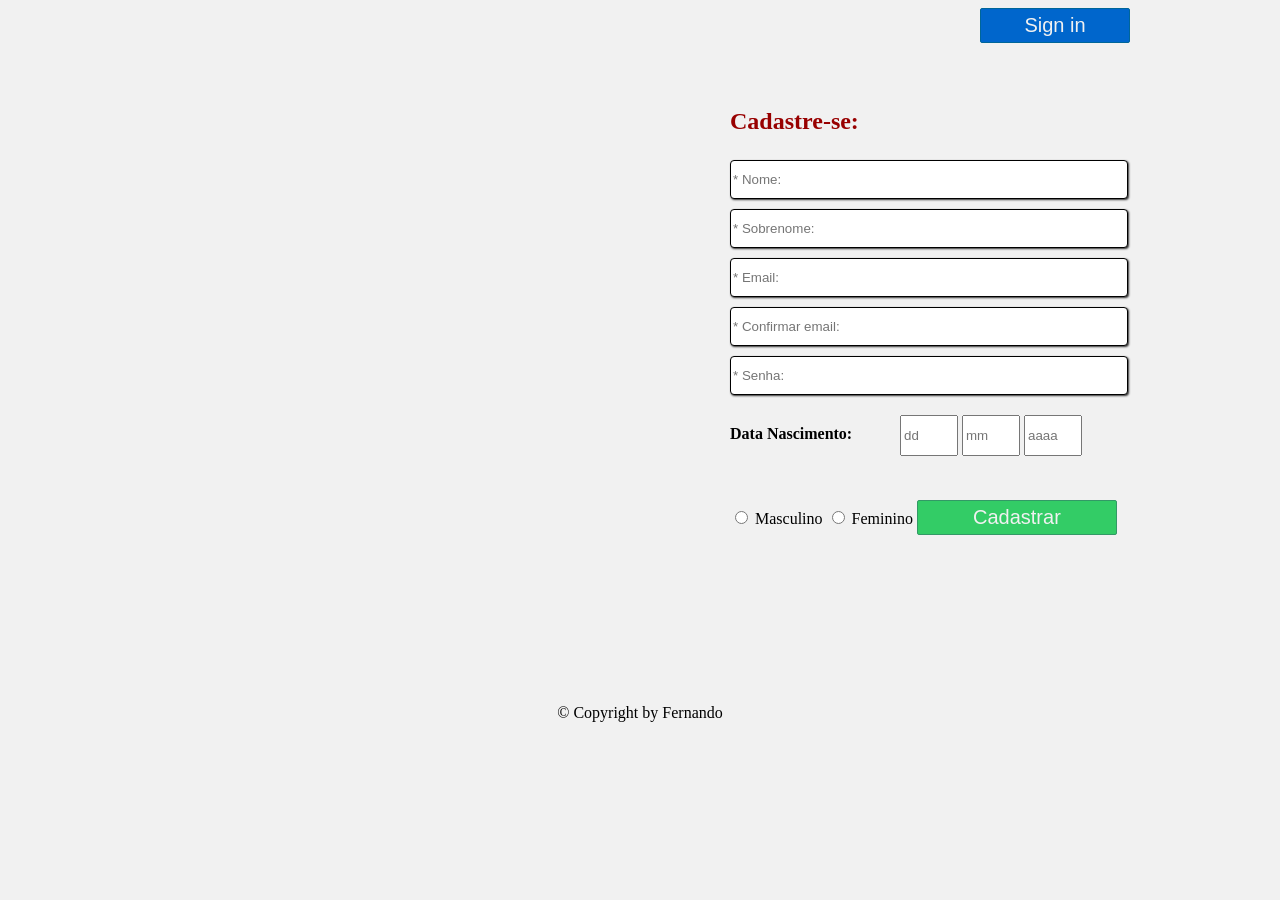
==== cadastro.html @ e8419264 "Primeira página cadastro" ====
<!DOCTYPE html>
<html lang="en">
	<head>
		<meta charset="utf-8">
		<meta http-equiv="X-UA-Compatible" content="IE=edge,chrome=1">

		<title>cadastro</title>
		<meta name="description" content="">
		<meta name="author" content="Fernando">
		<link rel="stylesheet" href="cadastro.css" type="text/css" media="all" />

	</head>

	<body>
		<div class="geral">
			<div class="header">
				<div class="logo">

				</div>
				<div class="signIn">
					<input type="submit" class="login" value="Sign in" />
				</div>
			</div>
			<div class="container">
				<div class="cadastro">
					<form name="menuForm" method="post" id="formulario">
						<h2>Cadastre-se:</h2>
						<label>
							<input type="text" class="input_text" name="nome" id="name" size="35" value="" placeholder="* Nome:"/>
						</label>
						<label>
							<input type="text" class="input_text" name="sobrenome" id="lastname" size="35" value="" placeholder="* Sobrenome:"/>
						</label>
						<label>
							<input type="text" class="input_text" name="email" id="email" size="35" value="" placeholder="* Email:"/>
						</label>
						<label>
							<input type="text" class="input_text" name="email" id="confirmEmail" size="35" value="" placeholder="* Confirmar email:"/>
						</label>
						<label>
							<input type="password" class="input_text" name="email" id="password" size="35" value="" placeholder="* Senha:"/>
						</label>
						<label>
							<div class="dataNasc">
								<h4>Data Nascimento:</h4>
								<input type="text" class="input_date" name="dia" size="2" maxlength="2" value="" placeholder="dd">
								<input type="text" class="input_date" name="mes" size="2" maxlength="2" value="" placeholder="mm">
								<input type="text" class="input_date" name="ano" size="4" maxlength="4" value="" placeholder="aaaa">
							</div> </label>
						<label>
							<input type="radio" class="input_radio" name="sexo" id="sexo" value="M" />
							Masculino
							<input type="radio" class="input_radio" name="sexo" id="sexo" value="F" />
							Feminino </label>
						<label>
							<input type="submit" class="submit" value="Cadastrar" />
						</label>
					</form>

				</div>
			</div>

			<div class="footer">
				<p>
					&copy; Copyright  by Fernando
				</p>

			</div>
		</div>
	</body>
</html>
---- cadastro.css ----
body{
	background: #f1f1f1;
}
.geral{
	width: 980px;
	height: auto;
	margin: 0 auto;	
}
.header{
	display:table;
	width: 100%;
	height: auto;	
}
.logo{
	float:left;
	width: 300px;
	height: 80px;
}
.signIn{
	width: 200px;
	height: 80px;
	float:right;
}
.login{
	float: right;
	width:150px;
	height: 35px;
	color:#F1F1F1;
	font-size:20px;
	border-radius:2px;
    background: #0066CC; 
    border:1px solid #006699;
}
.container{
	display:table;
	width:100%;
	height: auto;
}
.cadastro{
	width:400px;
	height: 600px;
	float:right;
}
h2{
	color: #980000;
}
.cadastro h4{
	width: 170px;
	height:35px;
	float:left;
	margin:25px 0;
}
.input_text{
	margin:5px 0;
	width: 392px;
	height: 35px;
	border-radius:4px;
    -moz-border-radius:4px;
    -webkit-border-radius:4px;
    box-shadow: 1px 1px 2px #333333;    
    -moz-box-shadow: 1px 1px 2px #333333;
    -webkit-box-shadow: 1px 1px 2px #333333;
    background: #fff; 
    border:1px solid #000000;
}
.dataNasc{
	width: 400px;
	height: 85px;
}
.input_date{
	width: 50px;
	height: 35px;
	margin:15px 0;
}
.submit{
	width: 200px;
	height: 35px;
	margin:15px 0;
	color:#F1F1F1;
	font-size:20px;
	border-radius:2px;
    background: #33CC66; 
    border:1px solid #339966;
}
.footer{
	width: 100%;
	height: 40px;
	text-align: center;
}
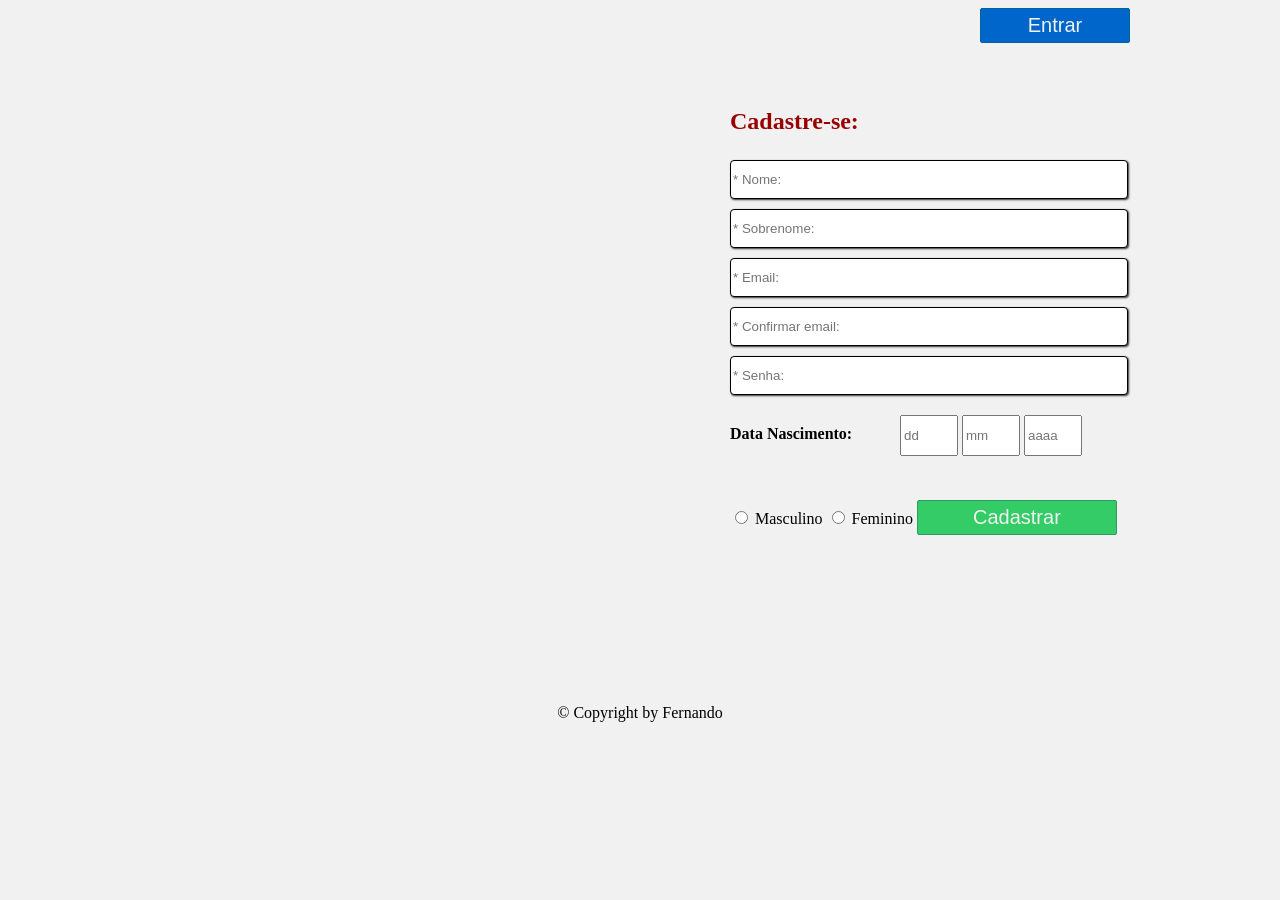
==== commit a3ffcacc: "Teste de commit via ssh" ====
--- a/cadastro.html
+++ b/cadastro.html
@@ -18,7 +18,8 @@
 
 				</div>
 				<div class="signIn">
-					<input type="submit" class="login" value="Sign in" />
+					<input type="submit" class="login" value="Entrar" />
+					<!--/teste git-->
 				</div>
 			</div>
 			<div class="container">
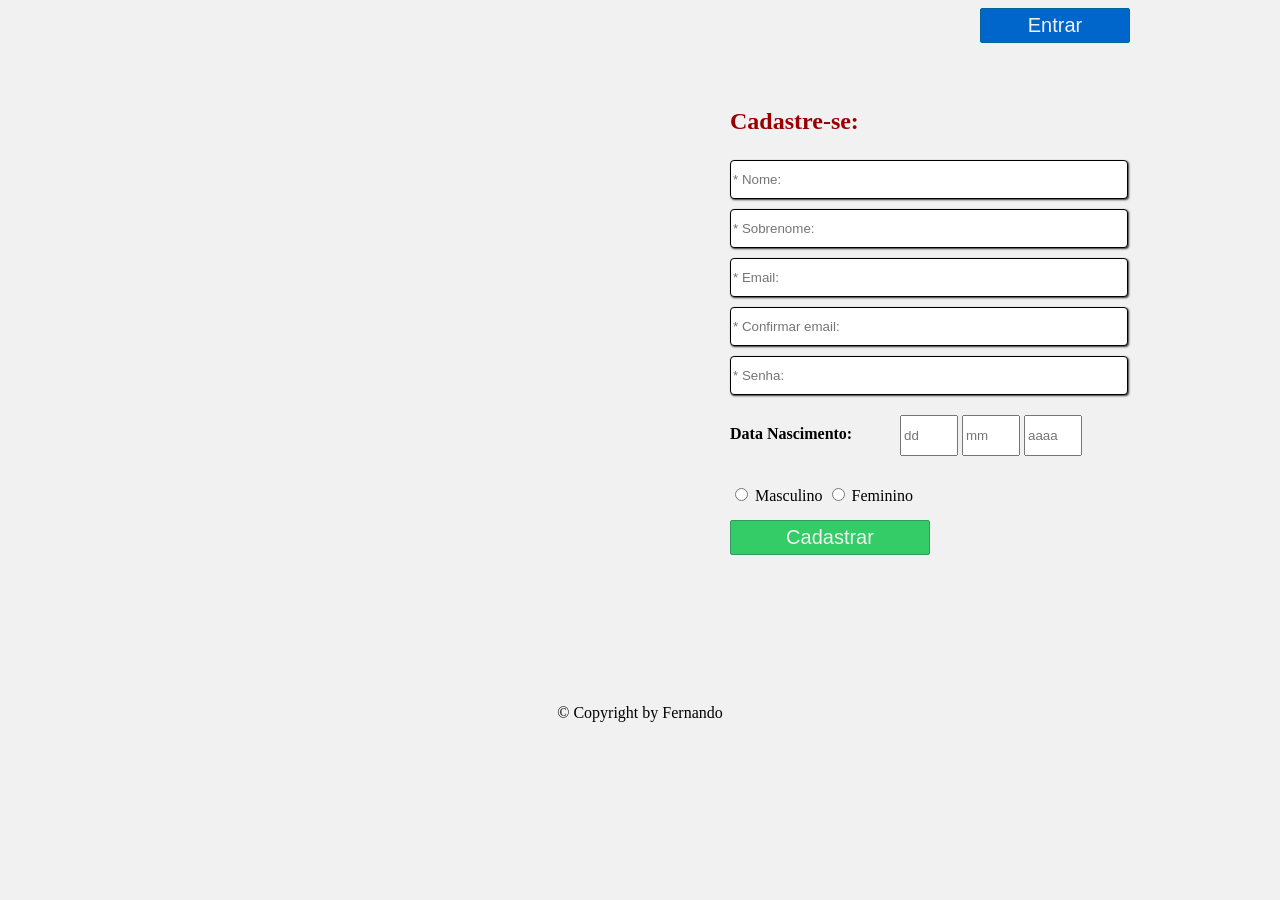
==== commit b5d77537: "Implementação js" ====
--- a/cadastro.html
+++ b/cadastro.html
@@ -7,7 +7,8 @@
 		<title>cadastro</title>
 		<meta name="description" content="">
 		<meta name="author" content="Fernando">
-		<link rel="stylesheet" href="cadastro.css" type="text/css" media="all" />
+		<link rel="stylesheet" href="css/cadastro.css" type="text/css" media="all" />
+		<script src="js/cadastro.js"></script>
 
 	</head>
 
@@ -24,7 +25,7 @@
 			</div>
 			<div class="container">
 				<div class="cadastro">
-					<form name="menuForm" method="post" id="formulario">
+					<form name="menuForm" method="post" id="formulario" onsubmit="return(Enviar())">
 						<h2>Cadastre-se:</h2>
 						<label>
 							<input type="text" class="input_text" name="nome" id="name" size="35" value="" placeholder="* Nome:"/>
@@ -36,7 +37,7 @@
 							<input type="text" class="input_text" name="email" id="email" size="35" value="" placeholder="* Email:"/>
 						</label>
 						<label>
-							<input type="text" class="input_text" name="email" id="confirmEmail" size="35" value="" placeholder="* Confirmar email:"/>
+							<input type="text" class="input_text" name="email2" id="confirmEmail" size="35" value="" placeholder="* Confirmar email:" onblur="checarEmail(this);"/>
 						</label>
 						<label>
 							<input type="password" class="input_text" name="email" id="password" size="35" value="" placeholder="* Senha:"/>
@@ -44,15 +45,18 @@
 						<label>
 							<div class="dataNasc">
 								<h4>Data Nascimento:</h4>
-								<input type="text" class="input_date" name="dia" size="2" maxlength="2" value="" placeholder="dd">
-								<input type="text" class="input_date" name="mes" size="2" maxlength="2" value="" placeholder="mm">
-								<input type="text" class="input_date" name="ano" size="4" maxlength="4" value="" placeholder="aaaa">
+								<input type="text" class="input_date" name="dia" id="dia" size="2" maxlength="2" value="" placeholder="dd">
+								<input type="text" class="input_date" name="mes" id="mes" size="2" maxlength="2" value="" placeholder="mm">
+								<input type="text" class="input_date" name="ano" id="ano" size="4" maxlength="4" value="" placeholder="aaaa">
 							</div> </label>
 						<label>
-							<input type="radio" class="input_radio" name="sexo" id="sexo" value="M" />
-							Masculino
-							<input type="radio" class="input_radio" name="sexo" id="sexo" value="F" />
-							Feminino </label>
+							<div class="sexo">
+								<input type="radio" class="input_radio" name="sexo" id="sexoM" value="M" />
+								Masculino
+								<input type="radio" class="input_radio" name="sexo" id="sexoF" value="F" />
+								Feminino
+							</div> </label>
+
 						<label>
 							<input type="submit" class="submit" value="Cadastrar" />
 						</label>
--- a/css/cadastro.css
+++ b/css/cadastro.css
@@ -0,0 +1,93 @@
+body{
+	background: #f1f1f1;
+}
+.geral{
+	width: 980px;
+	height: auto;
+	margin: 0 auto;	
+}
+.header{
+	display:table;
+	width: 100%;
+	height: auto;	
+}
+.logo{
+	float:left;
+	width: 300px;
+	height: 80px;
+}
+.signIn{
+	width: 200px;
+	height: 80px;
+	float:right;
+}
+.login{
+	float: right;
+	width:150px;
+	height: 35px;
+	color:#F1F1F1;
+	font-size:20px;
+	border-radius:2px;
+    background: #0066CC; 
+    border:1px solid #006699;
+}
+.container{
+	display:table;
+	width:100%;
+	height: auto;
+}
+.cadastro{
+	width:400px;
+	height: 600px;
+	float:right;
+}
+h2{
+	color: #980000;
+}
+.cadastro h4{
+	width: 170px;
+	height:35px;
+	float:left;
+	margin:25px 0;
+}
+.input_text{
+	margin:5px 0;
+	width: 392px;
+	height: 35px;
+	border-radius:4px;
+    -moz-border-radius:4px;
+    -webkit-border-radius:4px;
+    box-shadow: 1px 1px 2px #333333;    
+    -moz-box-shadow: 1px 1px 2px #333333;
+    -webkit-box-shadow: 1px 1px 2px #333333;
+    background: #fff; 
+    border:1px solid #000000;
+}
+.dataNasc{
+	width: 400px;
+	height: 85px;
+}
+.input_date{
+	width: 50px;
+	height: 35px;
+	margin:15px 0;
+}
+.sexo{
+	width: 390px;
+	height: auto;
+}
+.submit{
+	width: 200px;
+	height: 35px;
+	margin:15px 0;
+	color:#F1F1F1;
+	font-size:20px;
+	border-radius:2px;
+    background: #33CC66; 
+    border:1px solid #339966;
+}
+.footer{
+	width: 100%;
+	height: 40px;
+	text-align: center;
+}
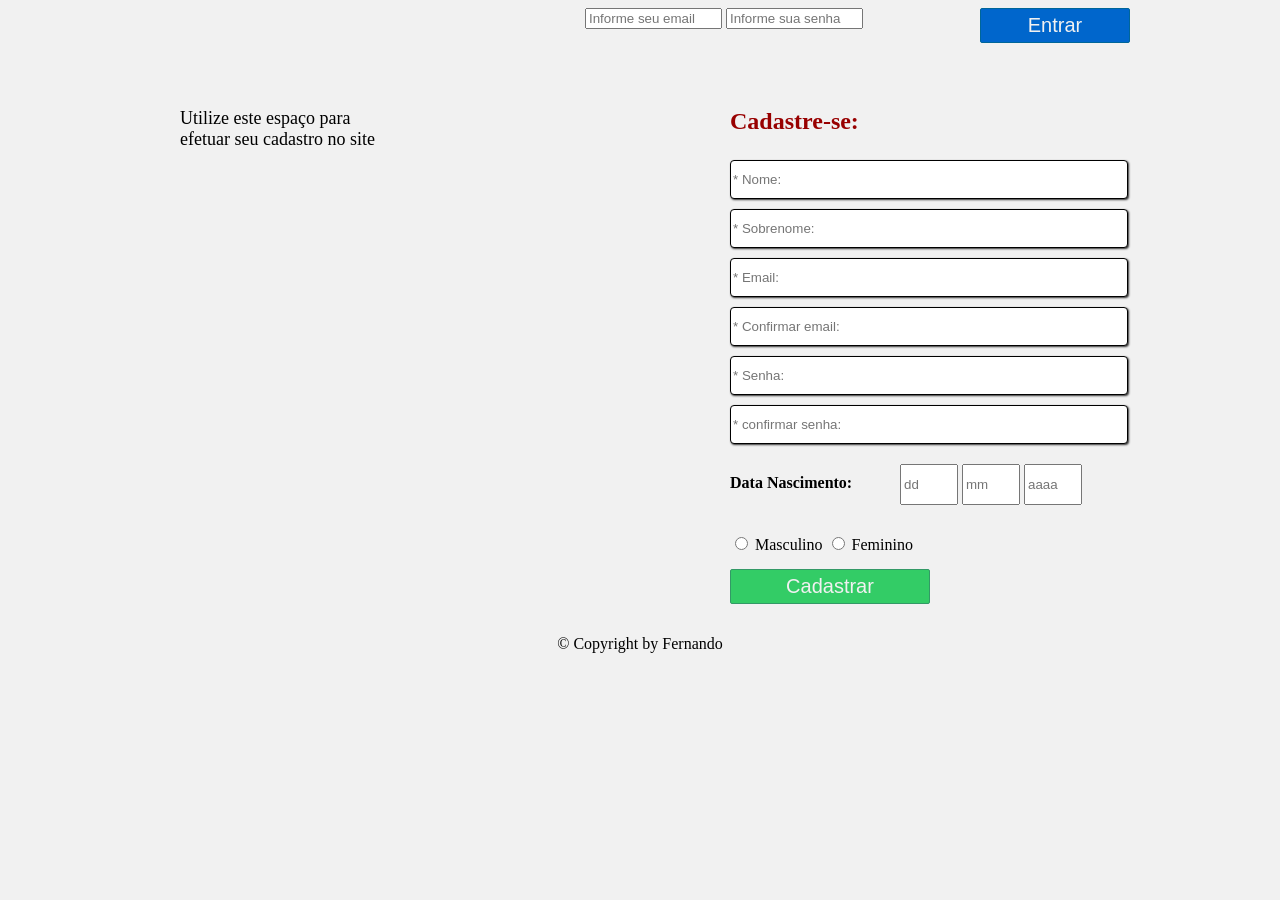
==== commit 53756ca2: "Alteração na validação dos campos email e senha" ====
--- a/cadastro.html
+++ b/cadastro.html
@@ -19,11 +19,15 @@
 
 				</div>
 				<div class="signIn">
-					<input type="submit" class="login" value="Entrar" />
-					<!--/teste git-->
+					<input type="text" class="input_login" name="emailLogin" id="emailLogin" size="15" placeholder="Informe seu email" />
+					<input type="password" class="input_login" name="senhaLogin" id="senhaLogin" size="15" placeholder="Informe sua senha" />
+					<input type="submit" class="login" value="Entrar" onclick="login();"/>
 				</div>
 			</div>
 			<div class="container">
+				<div class="sidebar">
+					<h3>Utilize este espaço para </br> efetuar seu cadastro no site </h3>
+				</div>
 				<div class="cadastro">
 					<form name="menuForm" method="post" id="formulario" onsubmit="return(Enviar())">
 						<h2>Cadastre-se:</h2>
@@ -40,7 +44,10 @@
 							<input type="text" class="input_text" name="email2" id="confirmEmail" size="35" value="" placeholder="* Confirmar email:" onblur="checarEmail(this);"/>
 						</label>
 						<label>
-							<input type="password" class="input_text" name="email" id="password" size="35" value="" placeholder="* Senha:"/>
+							<input type="password" class="input_text" name="senha" id="password" size="35" value="" placeholder="* Senha:"/>
+						</label>
+						<label>
+							<input type="password" class="input_text" name="confirmSenha" id="confirmPassword" size="35" value="" placeholder="* confirmar senha:" onblur="checarSenha(this);"/>
 						</label>
 						<label>
 							<div class="dataNasc">
--- a/css/cadastro.css
+++ b/css/cadastro.css
@@ -17,10 +17,16 @@
 	height: 80px;
 }
 .signIn{
-	width: 200px;
+	width: 545px;
 	height: 80px;
 	float:right;
 }
+.input-login{
+	float: right;
+	width: 100px;
+	height: 35px;
+}
+
 .login{
 	float: right;
 	width:150px;
@@ -36,9 +42,16 @@
 	width:100%;
 	height: auto;
 }
+.sidebar h3{
+	margin: 20px 30px;
+	float: left;
+	font-family: verdana;
+	font-size: 18px;
+	font-weight: normal;
+}
 .cadastro{
 	width:400px;
-	height: 600px;
+	height: auto;
 	float:right;
 }
 h2{
